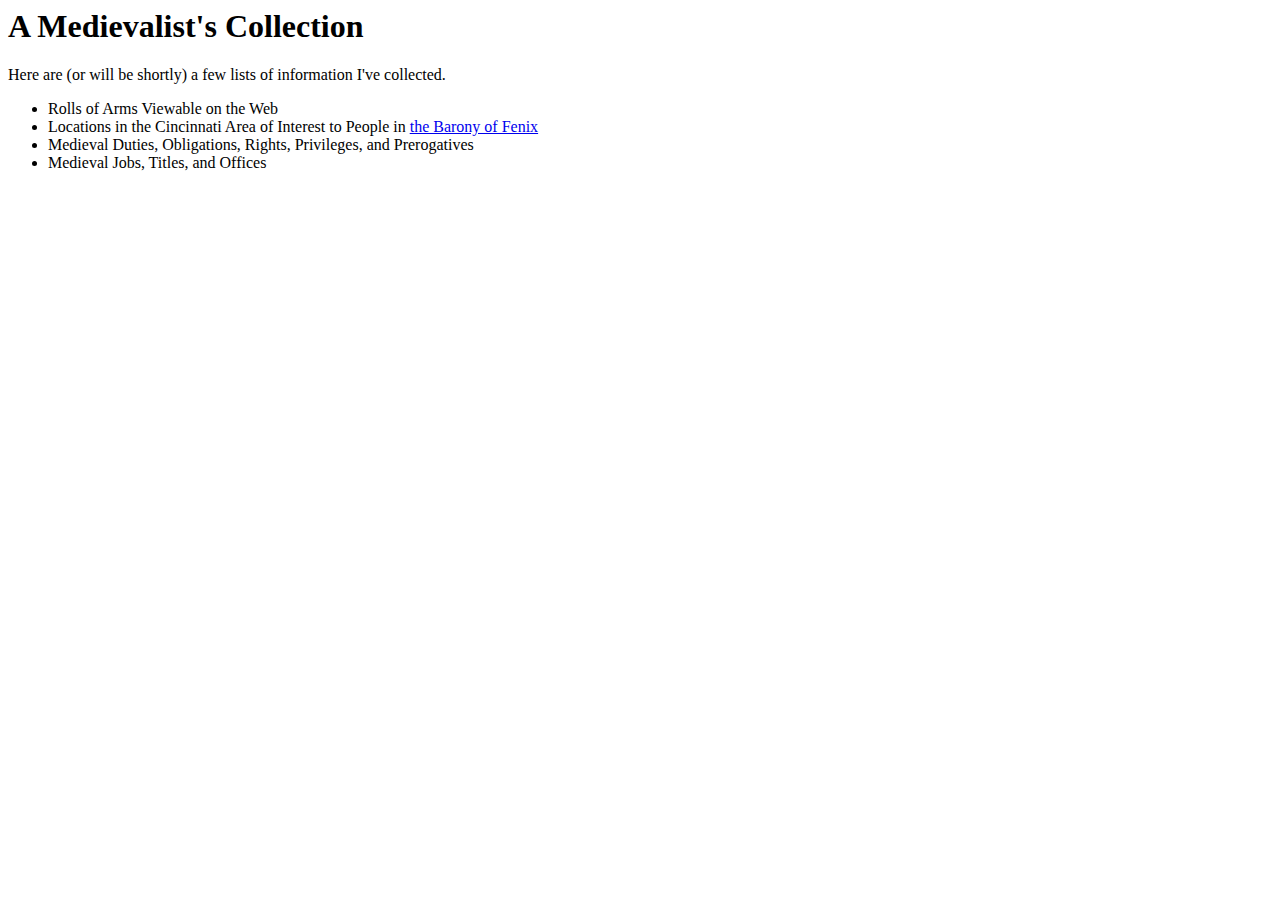
==== index.html @ 6c3bca0c "Initial commit" ====
<html>
<head>
	<title>A Medievalist's Collection</title>
</head>
<body>
<h1>A Medievalist's Collection</h1>

<p>
	Here are (or will be shortly) a few lists of information I've collected. 
</p>

<ul>
  <li>Rolls of Arms Viewable on the Web</li>
  <li>Locations in the Cincinnati Area of Interest to People in <a href="http://midrealm.org/baronyfenix/">the Barony of Fenix</a></li>
  <li>Medieval Duties, Obligations, Rights, Privileges, and Prerogatives</li>
  <li>Medieval Jobs, Titles, and Offices</li>
</ul>



</body>
</html>
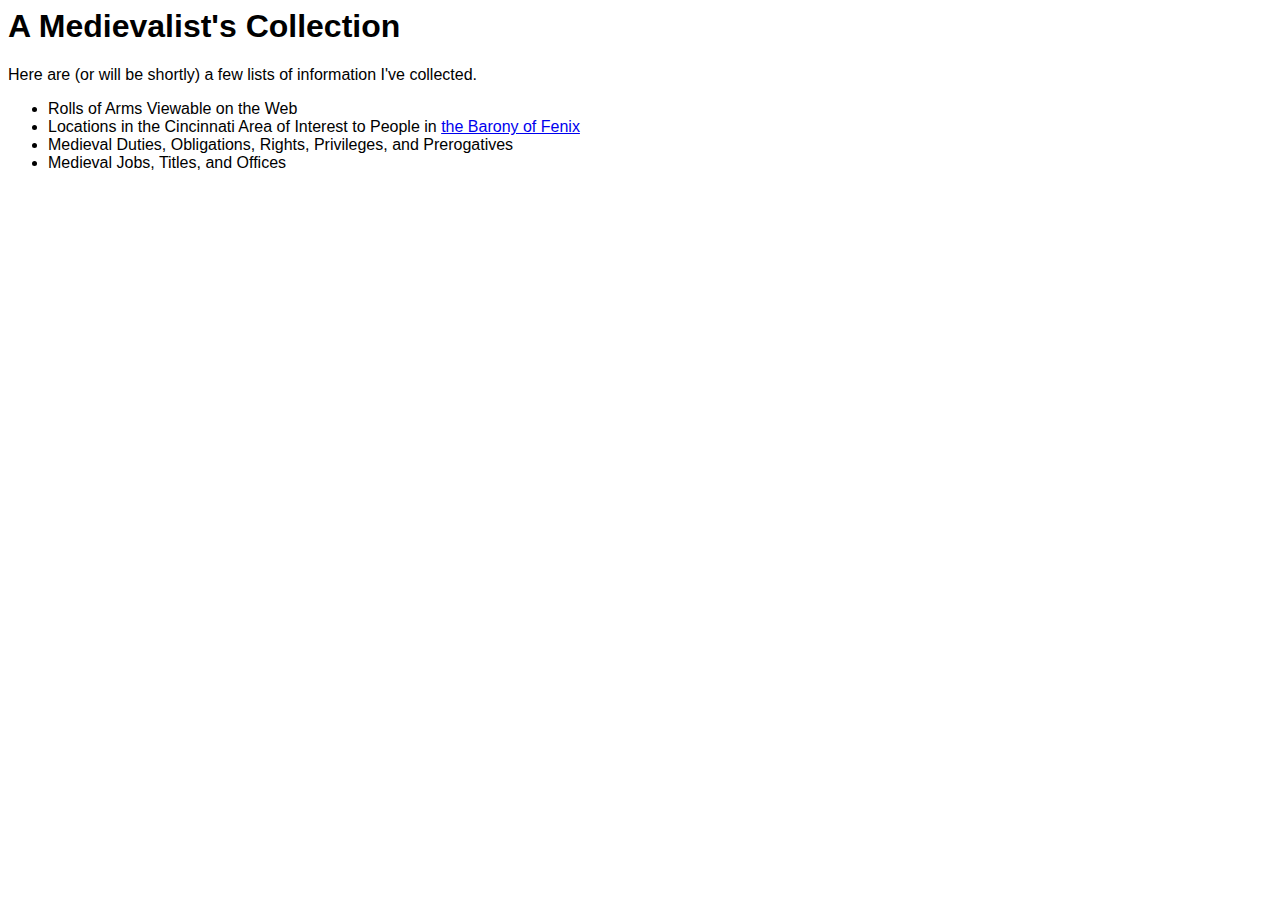
==== commit 2aeb49a6: "Added stylesheet." ====
--- a/index.html
+++ b/index.html
@@ -1,6 +1,7 @@
 <html>
 <head>
 	<title>A Medievalist's Collection</title>
+	<link rel="stylesheet" href="styles.css" media="screen,print" />
 </head>
 <body>
 <h1>A Medievalist's Collection</h1>
--- a/styles.css
+++ b/styles.css
@@ -0,0 +1,9 @@
+body {
+	font-family: sans-serif;
+}
+
+dt {
+	margin-top: 1em;
+	font-size: large;
+	font-style: bold;
+}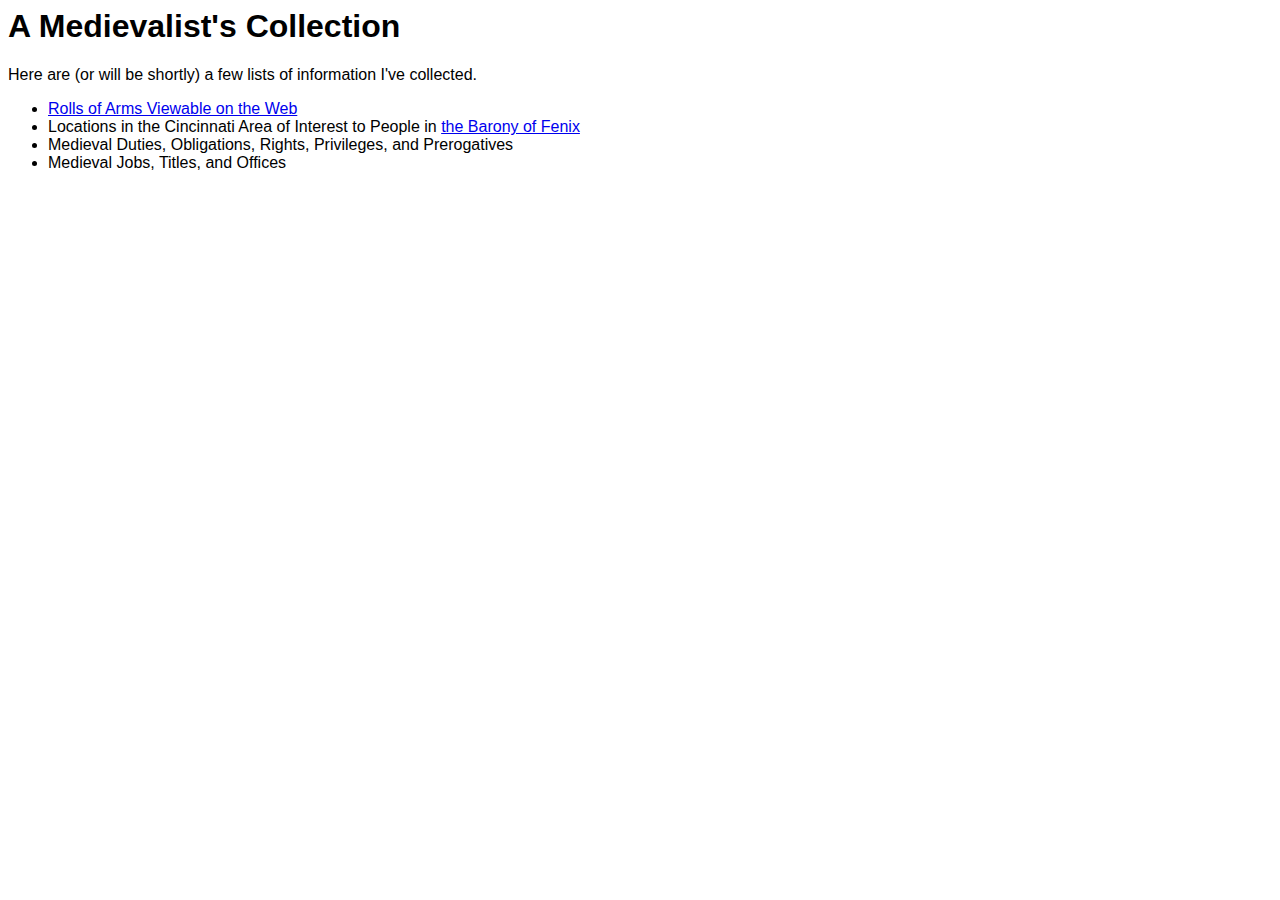
==== commit 48c5983a: "Added breadcrumbs. Linked to rolls from home." ====
--- a/index.html
+++ b/index.html
@@ -11,7 +11,7 @@
 </p>
 
 <ul>
-  <li>Rolls of Arms Viewable on the Web</li>
+  <li><a href="RollsOfArms.html">Rolls of Arms Viewable on the Web</a></li>
   <li>Locations in the Cincinnati Area of Interest to People in <a href="http://midrealm.org/baronyfenix/">the Barony of Fenix</a></li>
   <li>Medieval Duties, Obligations, Rights, Privileges, and Prerogatives</li>
   <li>Medieval Jobs, Titles, and Offices</li>
--- a/styles.css
+++ b/styles.css
@@ -6,4 +6,10 @@
 	margin-top: 1em;
 	font-size: large;
 	font-style: bold;
+}
+
+.breadcrumbs {
+	font-size: small;
+	margin-top: -1em;
+	margin-bottom: 2em;
 }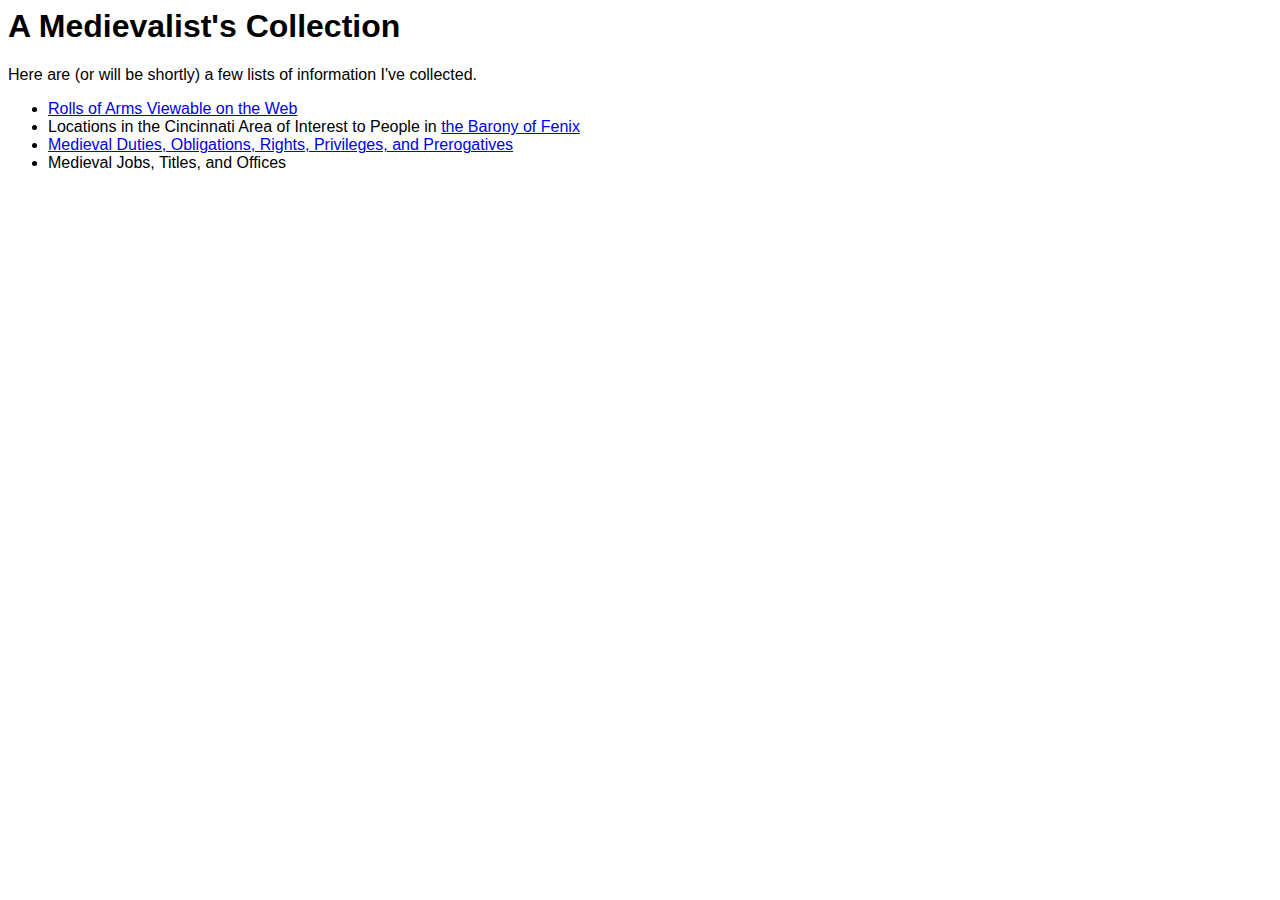
==== commit 8158fcf6: "Formatted TenureTerms.html. Added link to tenure from home." ====
--- a/index.html
+++ b/index.html
@@ -13,7 +13,7 @@
 <ul>
   <li><a href="RollsOfArms.html">Rolls of Arms Viewable on the Web</a></li>
   <li>Locations in the Cincinnati Area of Interest to People in <a href="http://midrealm.org/baronyfenix/">the Barony of Fenix</a></li>
-  <li>Medieval Duties, Obligations, Rights, Privileges, and Prerogatives</li>
+  <li><a href="TenureTerms.html">Medieval Duties, Obligations, Rights, Privileges, and Prerogatives</a></li>
   <li>Medieval Jobs, Titles, and Offices</li>
 </ul>
 
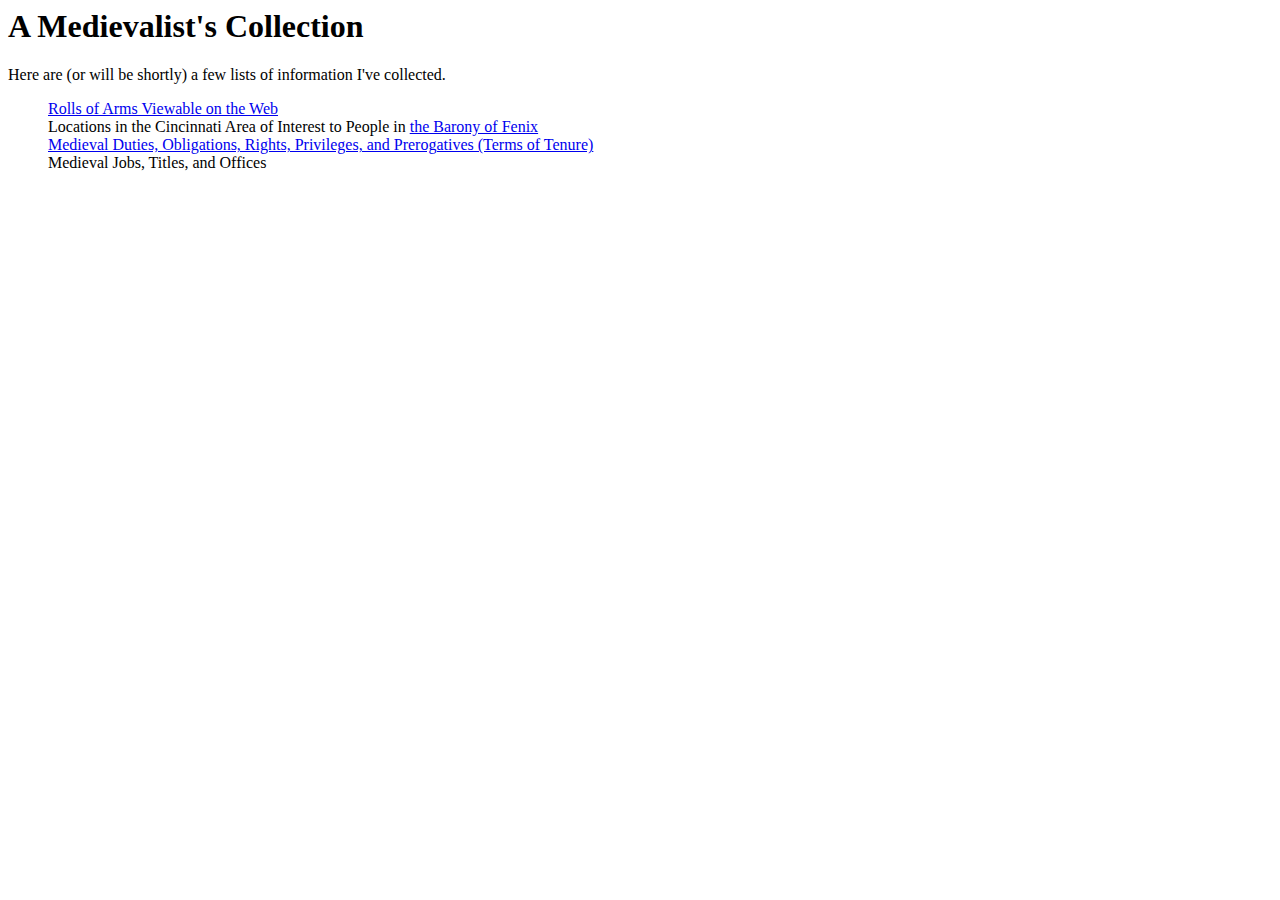
==== commit 9cbc5d08: "Corrected a couple accented characters. Tweaked label on home page link to TenureTerms." ====
--- a/index.html
+++ b/index.html
@@ -13,7 +13,7 @@
 <ul>
   <li><a href="RollsOfArms.html">Rolls of Arms Viewable on the Web</a></li>
   <li>Locations in the Cincinnati Area of Interest to People in <a href="http://midrealm.org/baronyfenix/">the Barony of Fenix</a></li>
-  <li><a href="TenureTerms.html">Medieval Duties, Obligations, Rights, Privileges, and Prerogatives</a></li>
+  <li><a href="TenureTerms.html">Medieval Duties, Obligations, Rights, Privileges, and Prerogatives (Terms of Tenure)</a></li>
   <li>Medieval Jobs, Titles, and Offices</li>
 </ul>
 
--- a/styles.css
+++ b/styles.css
@@ -1,15 +1,23 @@
 body {
-	font-family: sans-serif;
+	font-family: serif;
 }
 
 dt {
 	margin-top: 1em;
 	font-size: large;
-	font-style: bold;
+	font-weight: bold;
+}
+
+ul {
+	list-style-type: none;
+}
+
+.breadcrumbs, .toc, .nav {
+	font-family: sans-serif;
+	font-size: small;
 }
 
 .breadcrumbs {
-	font-size: small;
 	margin-top: -1em;
 	margin-bottom: 2em;
 }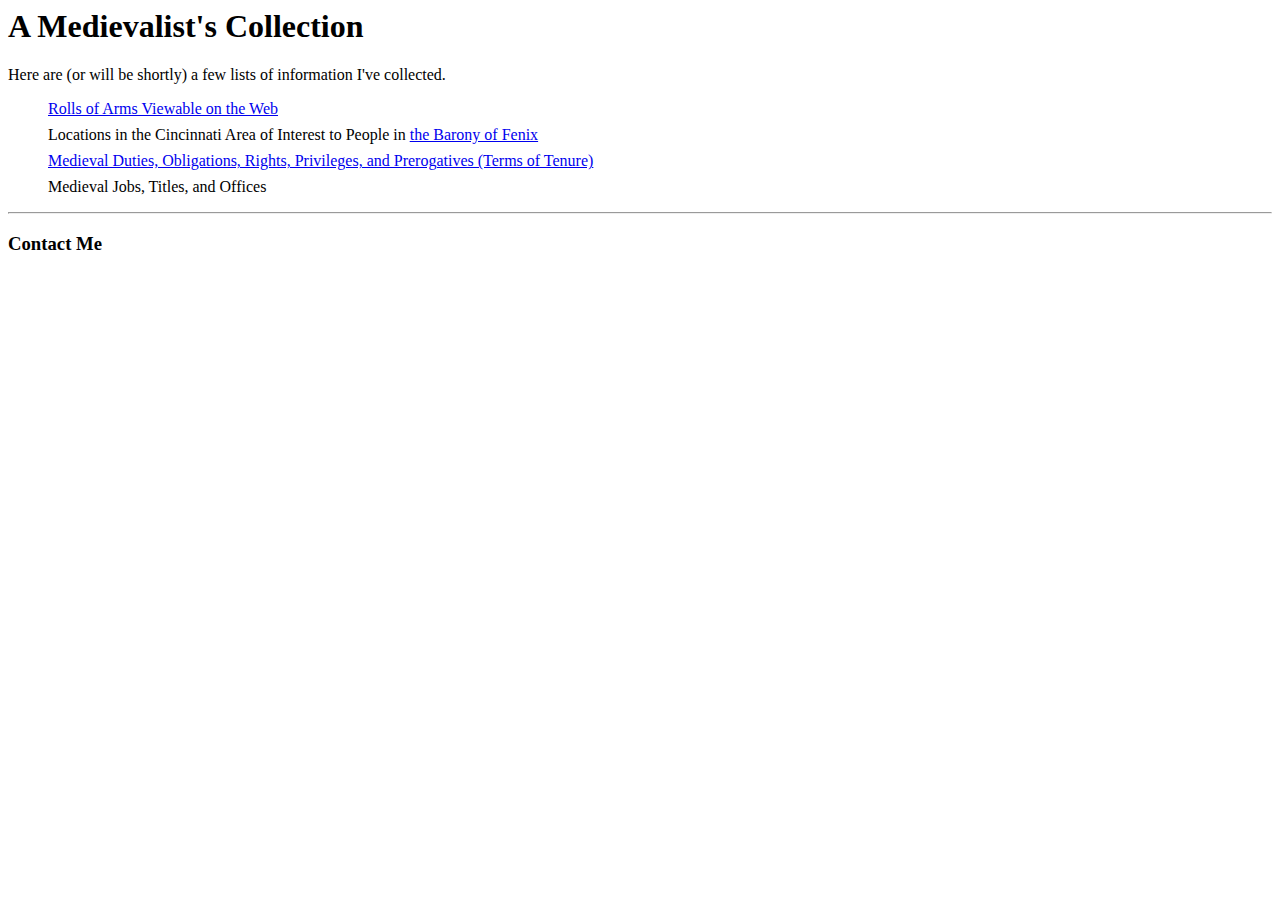
==== commit 428ba245: "continue adding email links" ====
--- a/index.html
+++ b/index.html
@@ -19,5 +19,16 @@
 
 
 
+<hr/>
+<h3 id="contact">Contact Me</h3>
+<script language="javascript" type="text/javascript" src="../scripts.js"></script>
+<p>
+	<script language="javascript">
+	<!--
+	/* Munged addy code */
+	pVWCTpMIweELolf("Medievalist Site Comment","Please let me know about any corrections, dead links, or missing items.");
+	//-->
+	</script>
+</p>
 </body>
 </html>
--- a/styles.css
+++ b/styles.css
@@ -12,6 +12,10 @@
 	list-style-type: none;
 }
 
+ul li {
+	margin-bottom: 0.5em;
+}
+
 .breadcrumbs, .toc, .nav {
 	font-family: sans-serif;
 	font-size: small;
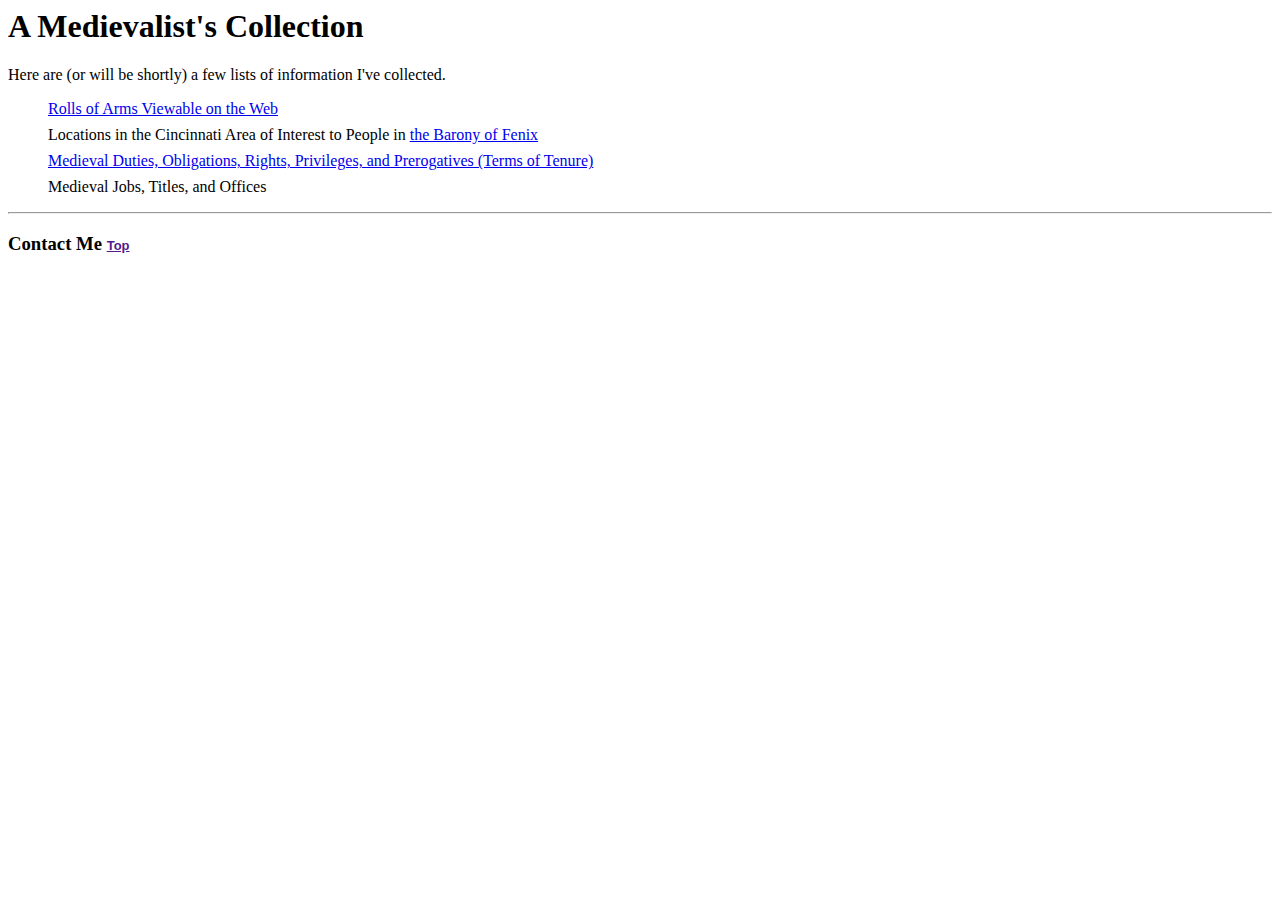
==== commit d063797b: "continue adding email links" ====
--- a/index.html
+++ b/index.html
@@ -20,8 +20,8 @@
 
 
 <hr/>
-<h3 id="contact">Contact Me</h3>
-<script language="javascript" type="text/javascript" src="../scripts.js"></script>
+<h3 id="contact">Contact Me <span class="nav"><a href="">Top</a></span></h3>
+<script language="javascript" type="text/javascript" src="scripts.js"></script>
 <p>
 	<script language="javascript">
 	<!--
